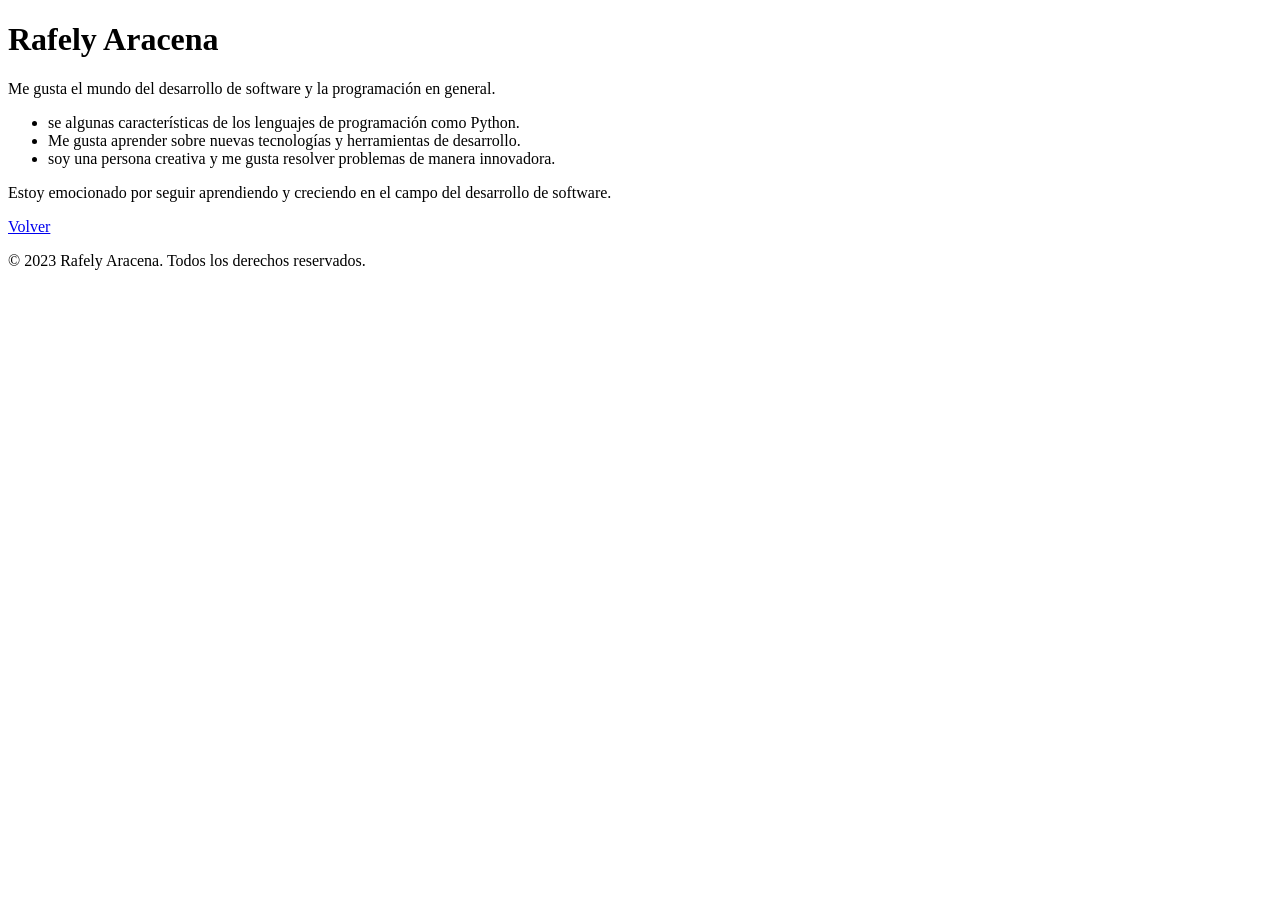
==== MiniPortafolio/complemento.html @ 9a2f201b "cambien el  nombre del arcivo complemento" ====
<!DOCTYPE html>
<html lang="es">
<head>
    <meta charset="UTF-8">
    <meta name="viewport" content="width=device-width, initial-scale=1.0">
    <title>Practica 1 Perfil</title>
</head>
<body>
    <h1>Rafely Aracena</h1>
    <p>Me gusta el mundo del desarrollo de software y la programación en general.</p>
    <ul>
        <li>se algunas características de los lenguajes de programación como Python.</li>
        <li>Me gusta aprender sobre nuevas tecnologías y herramientas de desarrollo.</li>
        <li>soy una persona creativa y me gusta resolver problemas de manera innovadora.</li>
    </ul>
    <p>Estoy emocionado por seguir aprendiendo y creciendo en el campo del desarrollo de software.</p>
    <a href="HTLyJavaScript.html">Volver</a>
    <p>&copy; 2023 Rafely Aracena. Todos los derechos reservados.</p>
</body>
</html>
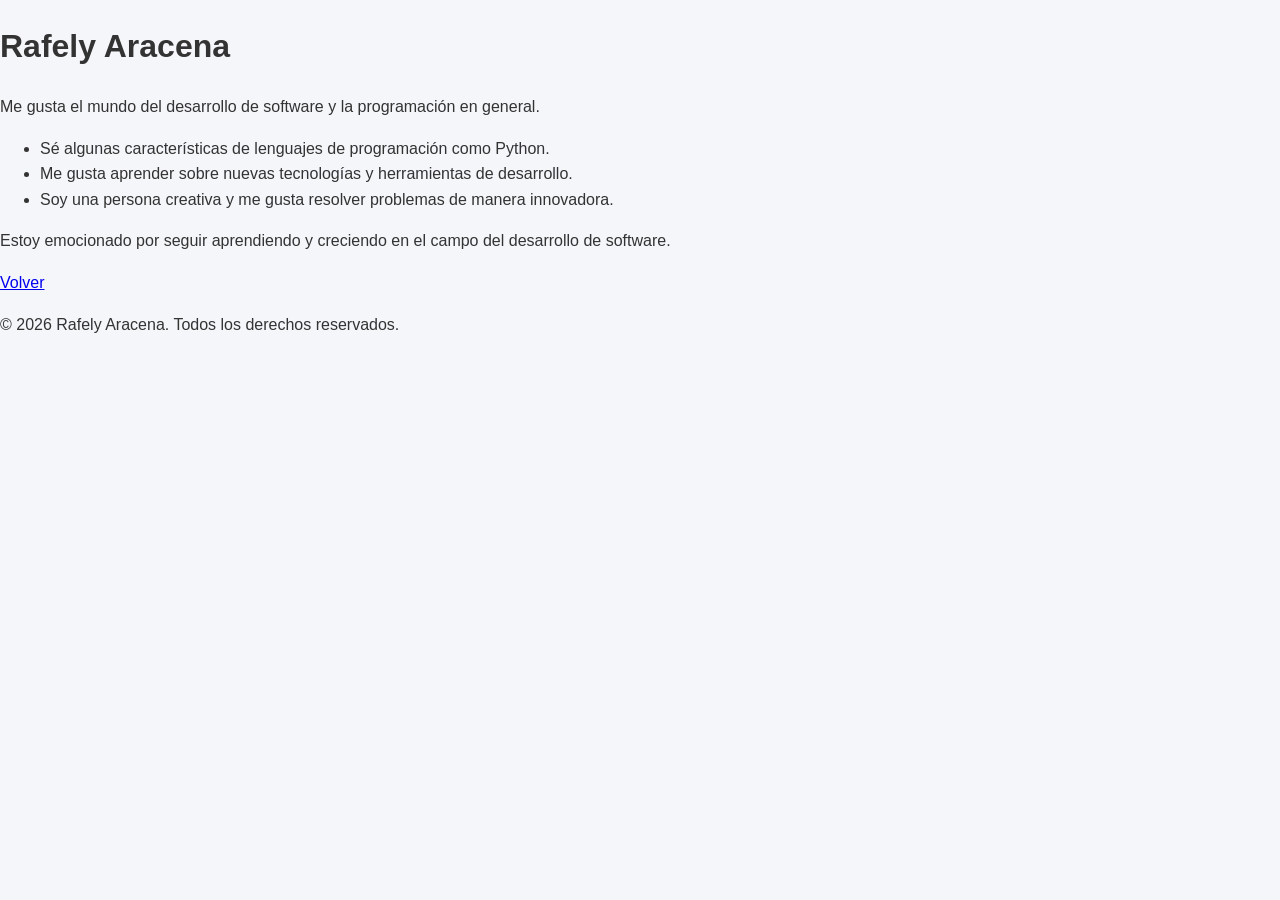
==== commit 4f614681: "Merge branch 'origin/main': resolver conflictos y actualizar portafolio" ====
--- a/MiniPortafolio/complemento.html
+++ b/MiniPortafolio/complemento.html
@@ -3,18 +3,19 @@
 <head>
     <meta charset="UTF-8">
     <meta name="viewport" content="width=device-width, initial-scale=1.0">
-    <title>Practica 1 Perfil</title>
+    <title>Práctica 1 - Perfil</title>
+    <link rel="stylesheet" href="styles.css">
 </head>
 <body>
     <h1>Rafely Aracena</h1>
     <p>Me gusta el mundo del desarrollo de software y la programación en general.</p>
     <ul>
-        <li>se algunas características de los lenguajes de programación como Python.</li>
+        <li>Sé algunas características de lenguajes de programación como Python.</li>
         <li>Me gusta aprender sobre nuevas tecnologías y herramientas de desarrollo.</li>
-        <li>soy una persona creativa y me gusta resolver problemas de manera innovadora.</li>
+        <li>Soy una persona creativa y me gusta resolver problemas de manera innovadora.</li>
     </ul>
     <p>Estoy emocionado por seguir aprendiendo y creciendo en el campo del desarrollo de software.</p>
     <a href="HTLyJavaScript.html">Volver</a>
-    <p>&copy; 2023 Rafely Aracena. Todos los derechos reservados.</p>
+    <p>&copy; 2026 Rafely Aracena. Todos los derechos reservados.</p>
 </body>
 </html>
--- a/MiniPortafolio/styles.css
+++ b/MiniPortafolio/styles.css
@@ -0,0 +1,116 @@
+/* ===== ESTILOS GENERALES ===== */
+body {
+    font-family: 'Poppins', sans-serif;
+    background-color: #f4f6f9;
+    color: #333;
+    margin: 0;
+    line-height: 1.6;
+}
+
+/* ===== HEADER ===== */
+header {
+    background-color: #1e3a8a;
+    color: white;
+    text-align: center;
+    padding: 40px 20px;
+}
+
+header h1 {
+    margin-bottom: 10px;
+}
+
+/* ===== MENÚ ===== */
+nav {
+    background-color: #2563eb;
+    padding: 12px;
+}
+
+nav ul {
+    display: flex;
+    justify-content: center;
+    gap: 30px;
+    list-style: none;
+    padding: 0;
+}
+
+nav a {
+    color: white;
+    text-decoration: none;
+    font-weight: bold;
+    transition: 0.3s;
+}
+
+nav a:hover {
+    color: #facc15;
+}
+
+/* ===== SECCIONES ===== */
+section {
+    background: white;
+    width: 85%;
+    max-width: 950px;
+    margin: 25px auto;
+    padding: 25px;
+    border-radius: 12px;
+    box-shadow: 0 2px 8px rgba(0,0,0,0.1);
+}
+
+/* ===== TITULOS ===== */
+h2 {
+    color: #1e3a8a;
+    border-left: 5px solid #facc15;
+    padding-left: 10px;
+}
+
+/* ===== IMAGEN ===== */
+img {
+    display: block;
+    margin: auto;
+    border-radius: 15px;
+    border: 4px solid #000000;
+    box-shadow: 0 3px 10px rgba(0,0,0,0.15);
+}
+
+/* ===== PROYECTOS ===== */
+#proyectos {
+    border-top: 4px solid #60a5fa;
+}
+
+#proyectos a {
+    color: #15803d;
+    font-weight: bold;
+    text-decoration: none;
+}
+
+#proyectos a:hover {
+    color: #166534;
+}
+
+/* ===== CONTACTO ===== */
+#contacto {
+    border-top: 4px solid #facc15;
+}
+
+#contacto a {
+    color: #2563eb;
+    text-decoration: none;
+}
+
+#contacto a:hover {
+    text-decoration: underline;
+}
+
+/* ===== FOOTER ===== */
+footer {
+    background-color: #1e3a8a;
+    color: white;
+    text-align: center;
+    padding: 15px;
+}
+
+/* ===== HR ===== */
+hr {
+    border: none;
+    height: 1px;
+    background-color: #d1d5db;
+}
